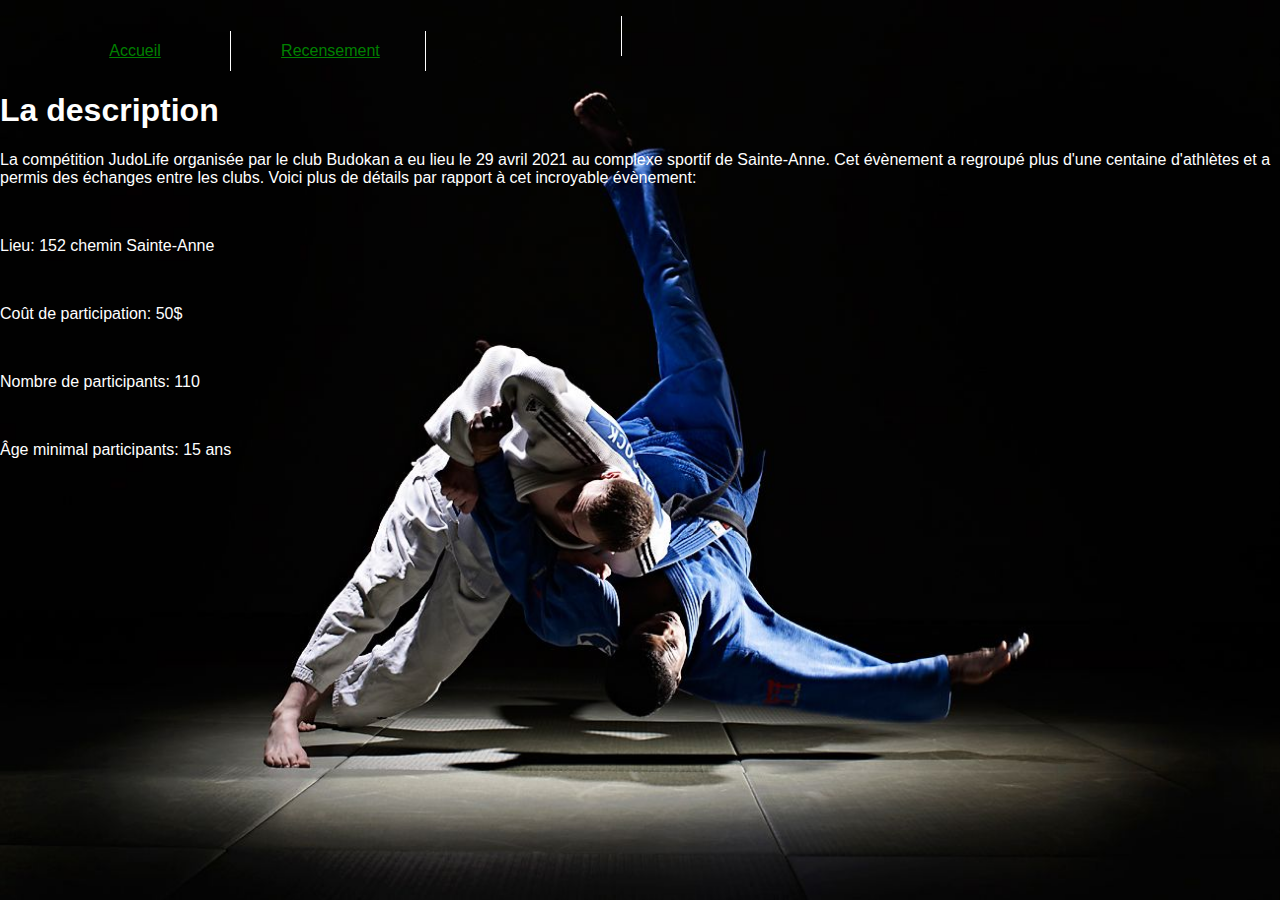
==== html/description.html @ 86289ed6 "version1" ====
<!DOCTYPE html>
<html lang="en">
<head>
    <meta charset="UTF-8">
    <meta name="viewport" content="width=device-width, initial-scale=1.0">
    <title>La description</title>
 
</head>
<!-- Voici des liens internes vers les autres pages du site -->
<link rel="stylesheet" href="../CSS/design.css">
<ul> 
    <li>
    <a href="../Index.html">Accueil</a></li>
    <li >
    <a href="inscription.html" >Recensement</a>  </li>
    <li>
    </ul>
<!-- Le titre de la page en question avec une introduction -->
<h1>La description</h1>
<body> 
<p>La compétition JudoLife organisée par le club Budokan a eu lieu le 29 avril 2021 au complexe sportif de Sainte-Anne. Cet évènement a regroupé plus d'une centaine d'athlètes et a permis des échanges entre les clubs. Voici plus de détails par rapport à cet incroyable évènement:
</p>
<br>
<p>Lieu: 152 chemin Sainte-Anne</p>
<br>
<p>Coût de participation: 50$</p>
<br>
<p>Nombre de participants: 110</p>
<br>
<p>Âge minimal participants: 15 ans</p>
</body>

    











</html>
---- CSS/design.css ----
html, body {
    margin: 0;
    padding: 0;
    background-image: url(../images/judo.jpg); background-repeat: no-repeat; background-attachment: fixed;background-size: 100% 100%;
    }
   body {
    background-color: white; 
    font-family: Verdana, sans-serif; 
    font-size: 100%;
    }
    p {
        color: #ffffff;
        font-family: Verdana, Geneva, Tahoma, sans-serif;
        }
   h1 {
   font-family: Verdana, Geneva, Tahoma, sans-serif; color:#ffffff;
    }
   h2 {
    color: #ffffff;
    text-align: center;

    }
    h4{
    color: #ffffff; text-align: center; font-size: 25px;
}
   li {
    display: inline-block; 
    width: 190px; 
    height: 40px; 
    margin: 0px; 
    padding: 0px; 
    border-right: 1px solid; 
    text-align: center;
    line-height: 40px; 
    text-decoration: none;
    color: #ffffff;
    }
   a:link {
    color: green;
    text-decoration: underline;
    }
   a:visited {
    color: gray;
    }
   a:hover {
    color: red;
    text-decoration: none;
   }
   a:active, a:focus {
    color: red;
   }
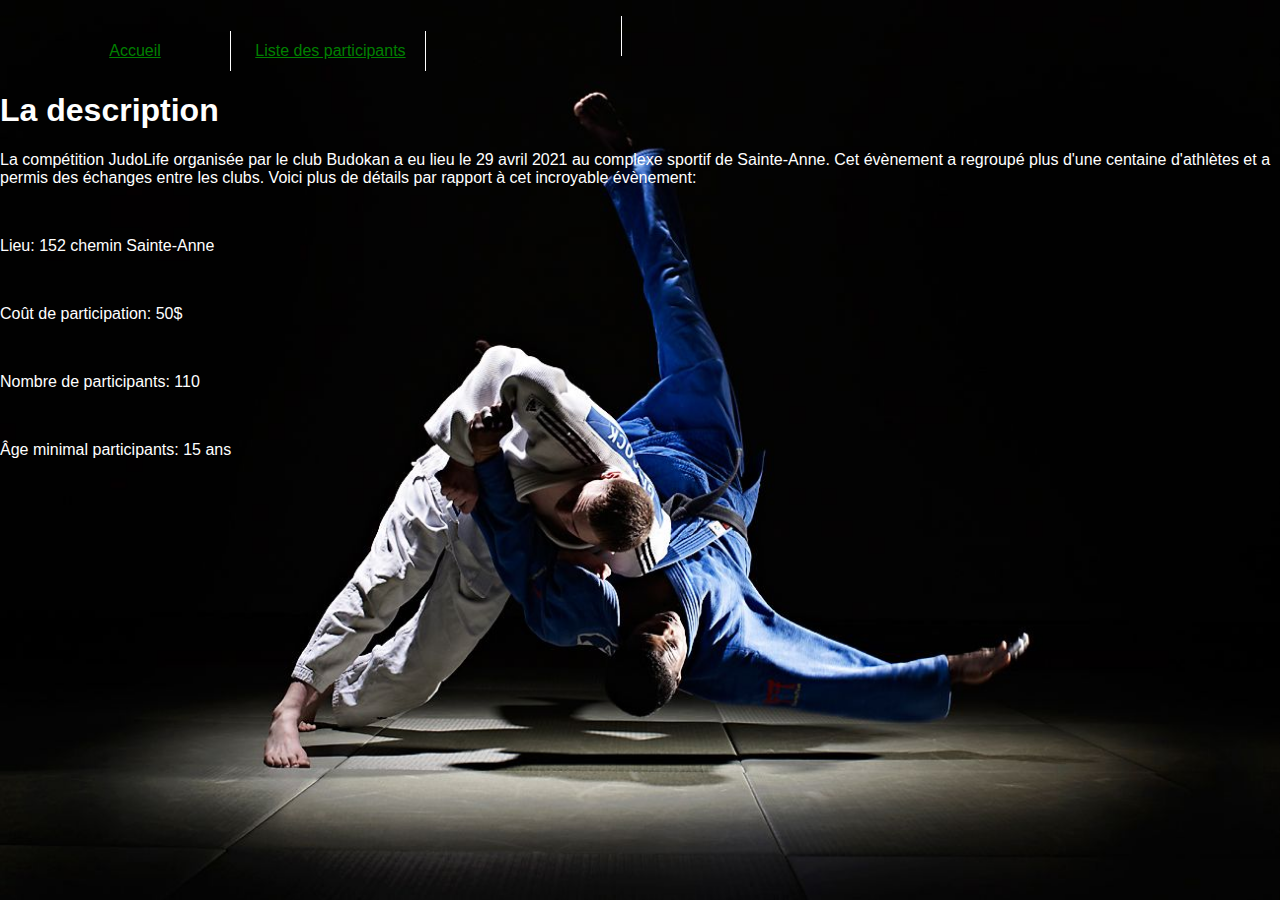
==== commit f3f74b83: "Ajout url club" ====
--- a/html/description.html
+++ b/html/description.html
@@ -12,7 +12,7 @@
     <li>
     <a href="../Index.html">Accueil</a></li>
     <li >
-    <a href="inscription.html" >Recensement</a>  </li>
+    <a href="inscription.html" >Liste des participants</a>  </li>
     <li>
     </ul>
 <!-- Le titre de la page en question avec une introduction -->
